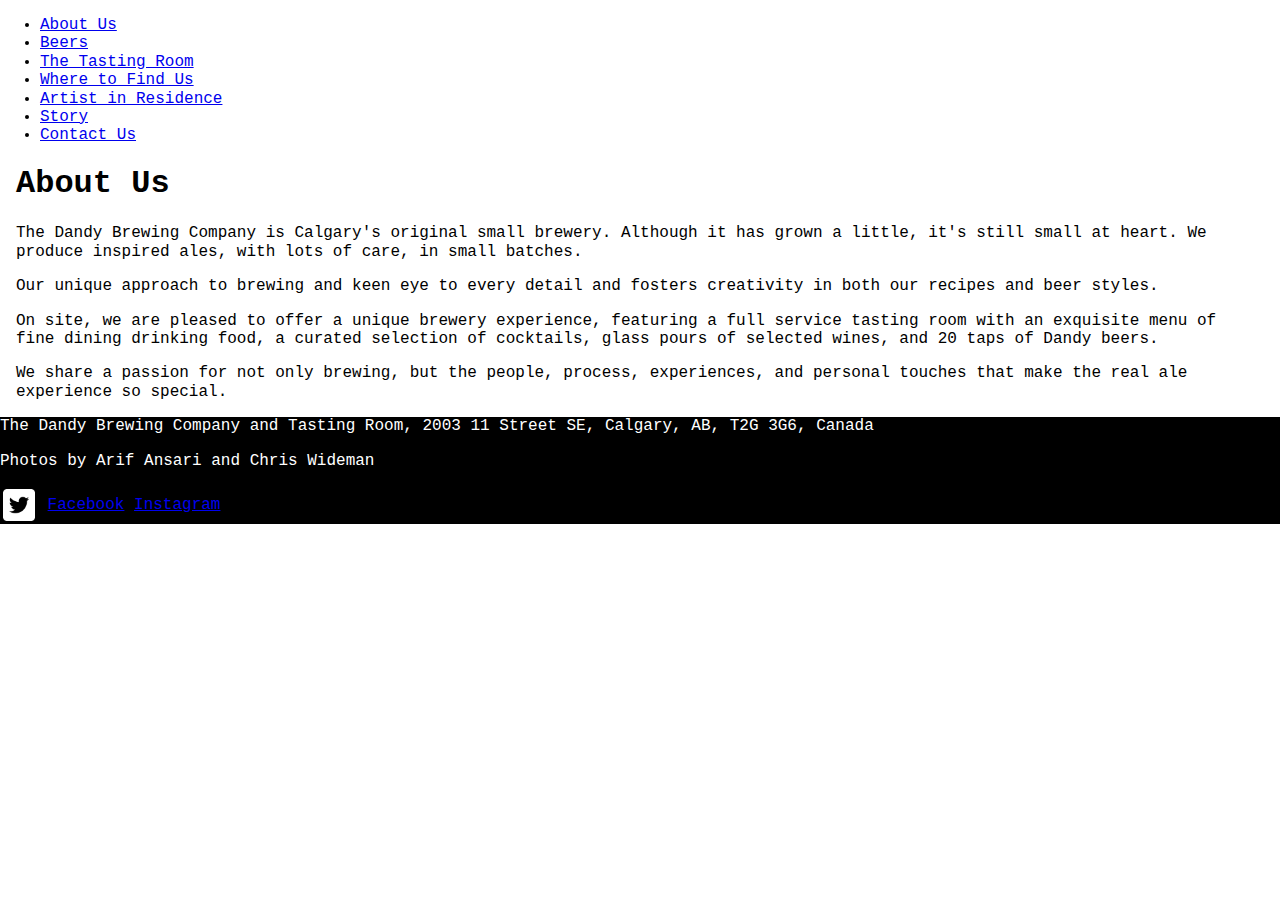
==== Index.html @ 78833ca7 "Initial Commit" ====
<!DOCTYPE html>
<html>
    <head>
        <meta charset="utf-8">
        <title>The Dandy Brewing Company</title>
        <meta name="description" content="">
        <meta name="viewport" content="width=device-width, initial-scale=1">
        <link rel="stylesheet" href="styles/main.css">
        <link rel="stylesheet" href="styles/normalize.css">
    </head>
    <body>
        <nav>
            <ul>
                <li><a href="about-us.html">About Us</a></li>
                <li><a href="beers.html">Beers</a></li>
                <li><a href="the-tasting-room.html">The Tasting Room</a></li>
                <li><a href="find-us.html">Where to Find Us</a></li>
                <li><a href="artist-in-residence.html">Artist in Residence</a></li>
                <li><a href="story.html">Story</a></li>      
                <li><a href="contact-us.html">Contact Us</a></li>                
            </ul>
        </nav>
        
        <main>
            <h1>About Us</h1>
            <p>The Dandy Brewing Company is Calgary's original small brewery. Although it has grown a little, it's still small at heart. We produce inspired ales, with lots of care, in small batches.</p>
            <p>Our unique approach to brewing and keen eye to every detail and fosters creativity in both our recipes and beer styles.</p>
            <p>On site, we are pleased to offer a unique brewery experience, featuring a full service tasting room with an exquisite menu of fine dining drinking food, a curated selection of cocktails, glass pours of selected wines, and 20 taps of Dandy beers.</p>
            <p>We share a passion for not only brewing, but the people, process, experiences, and personal touches that make the real ale experience so special.</p>
        </main>

        <footer>
            <p>The Dandy Brewing Company and Tasting Room, 2003 11 Street SE, Calgary, AB, T2G 3G6, Canada</p>
            <p>Photos by Arif Ansari and Chris Wideman</p>
            
            <a href="https://twitter.com/DandyAlesYYC" target="_blank"> <img src="images/Twitter_Social_Icon_Rounded_Square_White.png" alt="twitter"></a>
            <a href="https://www.facebook.com/DandyAlesYYC/" target= "_blank">Facebook</a>
            <a href="https://www.instgram.com/DandyAlesYYC" target="_blank">Instagram</a>

        </footer>

    </body>
</html>
---- styles/main.css ----
body {
    font-family: 'Courier New', Courier, monospace;
    font-size: 100%;
}

header {
    padding: 0em 0.75em 1em;
    border-bottom: 3px solid black;
    margin-bottom:  0;
}

main {
    padding: 0em 1em;
}

footer{
    background-color: black;
    padding: 0em;
    color: white;
}

footer img {
    width: 2em;
    padding: 3px;
    vertical-align: middle;
}
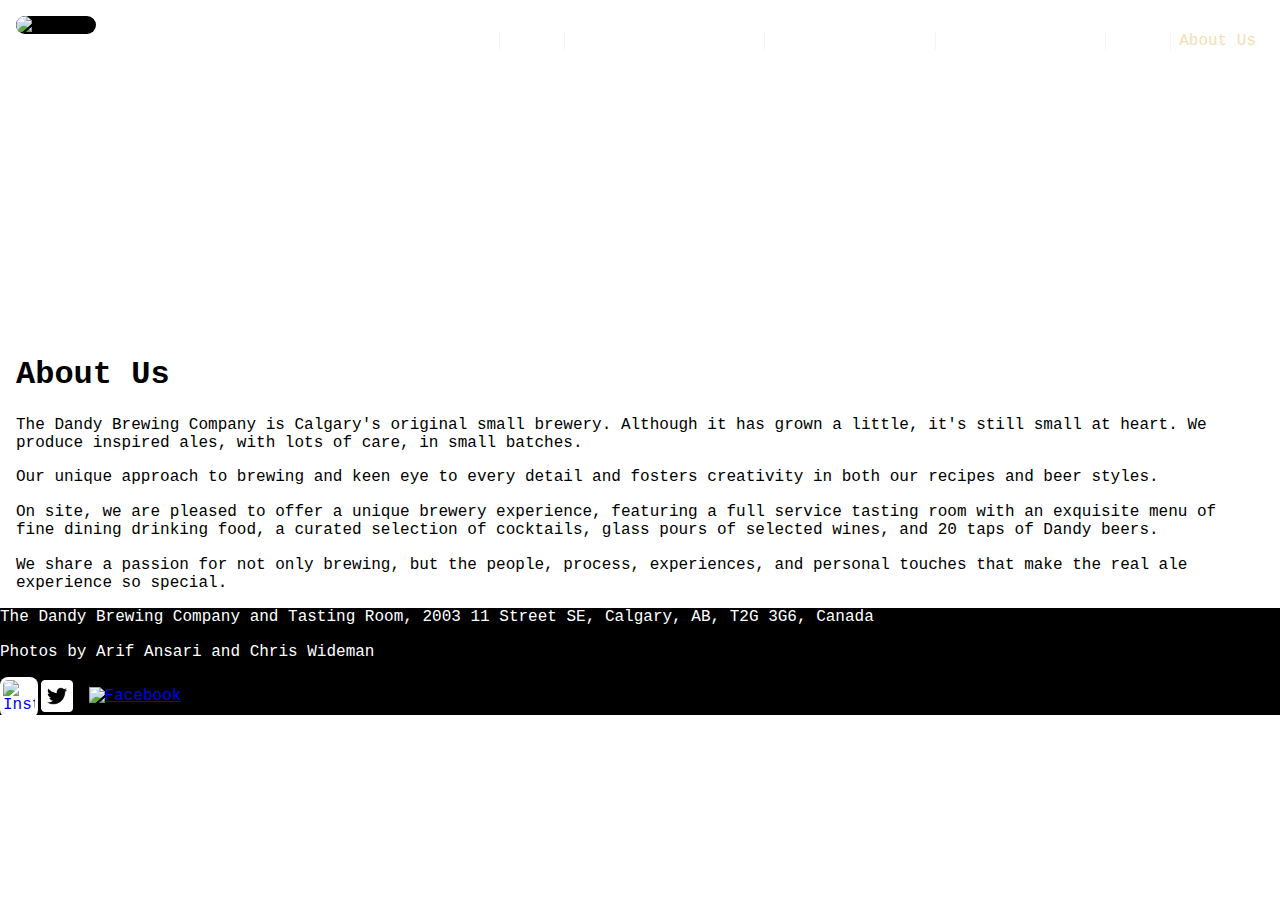
==== commit be9f0d4e: "Rough Complete" ====
--- a/Index.html
+++ b/Index.html
@@ -1,43 +1,59 @@
 <!DOCTYPE html>
-<html>
-    <head>
-        <meta charset="utf-8">
-        <title>The Dandy Brewing Company</title>
-        <meta name="description" content="">
-        <meta name="viewport" content="width=device-width, initial-scale=1">
-        <link rel="stylesheet" href="styles/main.css">
-        <link rel="stylesheet" href="styles/normalize.css">
-    </head>
-    <body>
-        <nav>
+<html lang="en">
+
+<head>
+    <meta charset="utf-8">
+    <title>The Dandy Brewing Company</title>
+    <link rel="icon" href="images/favicon.ico">
+    <meta name="description" content="">
+    <meta name="viewport" content="width=device-width, initial-scale=1">
+    <link rel="stylesheet" href="styles/main.css">
+    <link rel="stylesheet" href="styles/normalize.css">
+</head>
+
+<body>
+    <div id="header-background">
+        <img id="logo" src="images/logo.png" alt="LOGO">
+
+        <nav id="nav-menu">
             <ul>
-                <li><a href="about-us.html">About Us</a></li>
+                <li class="last"><a class="current" href="index.html">About Us</a></li>
                 <li><a href="beers.html">Beers</a></li>
                 <li><a href="the-tasting-room.html">The Tasting Room</a></li>
                 <li><a href="find-us.html">Where to Find Us</a></li>
                 <li><a href="artist-in-residence.html">Artist in Residence</a></li>
-                <li><a href="story.html">Story</a></li>      
-                <li><a href="contact-us.html">Contact Us</a></li>                
+                <li><a href="story.html">Story</a></li>
+                <li><a href="contact-us.html">Contact Us</a></li>
             </ul>
         </nav>
-        
-        <main>
-            <h1>About Us</h1>
-            <p>The Dandy Brewing Company is Calgary's original small brewery. Although it has grown a little, it's still small at heart. We produce inspired ales, with lots of care, in small batches.</p>
-            <p>Our unique approach to brewing and keen eye to every detail and fosters creativity in both our recipes and beer styles.</p>
-            <p>On site, we are pleased to offer a unique brewery experience, featuring a full service tasting room with an exquisite menu of fine dining drinking food, a curated selection of cocktails, glass pours of selected wines, and 20 taps of Dandy beers.</p>
-            <p>We share a passion for not only brewing, but the people, process, experiences, and personal touches that make the real ale experience so special.</p>
-        </main>
+    </div>
 
-        <footer>
-            <p>The Dandy Brewing Company and Tasting Room, 2003 11 Street SE, Calgary, AB, T2G 3G6, Canada</p>
-            <p>Photos by Arif Ansari and Chris Wideman</p>
-            
-            <a href="https://twitter.com/DandyAlesYYC" target="_blank"> <img src="images/Twitter_Social_Icon_Rounded_Square_White.png" alt="twitter"></a>
-            <a href="https://www.facebook.com/DandyAlesYYC/" target= "_blank">Facebook</a>
-            <a href="https://www.instgram.com/DandyAlesYYC" target="_blank">Instagram</a>
+    <main>
+        <h1>About Us</h1>
+        <p>The Dandy Brewing Company is Calgary's original small brewery. Although it has grown a little, it's still
+            small at heart. We produce inspired ales, with lots of care, in small batches.</p>
+        <p>Our unique approach to brewing and keen eye to every detail and fosters creativity in both our recipes and
+            beer styles.</p>
+        <p>On site, we are pleased to offer a unique brewery experience, featuring a full service tasting room with an
+            exquisite menu of fine dining drinking food, a curated selection of cocktails, glass pours of selected
+            wines, and 20 taps of Dandy beers.</p>
+        <p>We share a passion for not only brewing, but the people, process, experiences, and personal touches that make
+            the real ale experience so special.</p>
+    </main>
 
-        </footer>
+    <footer>
+        <p>The Dandy Brewing Company and Tasting Room, 2003 11 Street SE, Calgary, AB, T2G 3G6, Canada</p>
+        <p>Photos by Arif Ansari and Chris Wideman</p>
 
-    </body>
+        <a href="https://twitter.com/DandyAlesYYC" target="_blank"> <img
+                src="images/Twitter_Social_Icon_Rounded_Square_White.png" alt="twitter"></a>
+        <a href="https://www.facebook.com/DandyAlesYYC/" target="_blank"><img src="images/f_logo_RGB-White_512.png"
+                alt="Facebook"></a>
+        <a href="https://www.instgram.com/DandyAlesYYC" target="_blank"><img id="insta"
+                src="images/glyph-logo_May2016.png" alt="Instagram"></a>
+
+    </footer>
+
+</body>
+
 </html>--- a/styles/main.css
+++ b/styles/main.css
@@ -1,15 +1,70 @@
 body {
     font-family: 'Courier New', Courier, monospace;
     font-size: 100%;
+
 }
 
 header {
     padding: 0em 0.75em 1em;
     border-bottom: 3px solid black;
     margin-bottom:  0;
+    
 }
 
+#header-background{
+    background-image: url(../images/fermenter.jpg);
+    background-position: center;
+    background-color: transparent;
+    height: 20em;
+}
+
+#logo {
+    width: 5em;
+    display: block;
+    border-radius: 1em;
+    background-color: black;
+    float: left;
+    margin: 0em 1em;
+}
+
+#nav-menu ul {
+    list-style: none;
+    text-align: right;
+    padding: 1em 1em;
+}
+    
+#nav-menu li {
+    float: right;
+    text-decoration: none;
+    border-style: none solid none none;
+    border-width: thin;
+    border-color: whitesmoke;
+}
+
+#nav-menu li.last {
+    border-style: none;
+}
+
+#nav-menu li a {
+    display: block;
+    margin: 0em;
+    padding: 0 0.5em;
+    color: white;
+    background-color: transparent;
+    text-decoration: none;
+}
+
+#nav-menu li a.current {
+    color: wheat;
+}
+
+#nav-menu li a:hover {
+    text-decoration: underline;
+}
+
+
 main {
+    clear: both;
     padding: 0em 1em;
 }
 
@@ -23,4 +78,11 @@
     width: 2em;
     padding: 3px;
     vertical-align: middle;
+}
+
+#insta{
+    display: block;
+    background-color: white;
+    border-radius: .5em;
+    float: left;
 }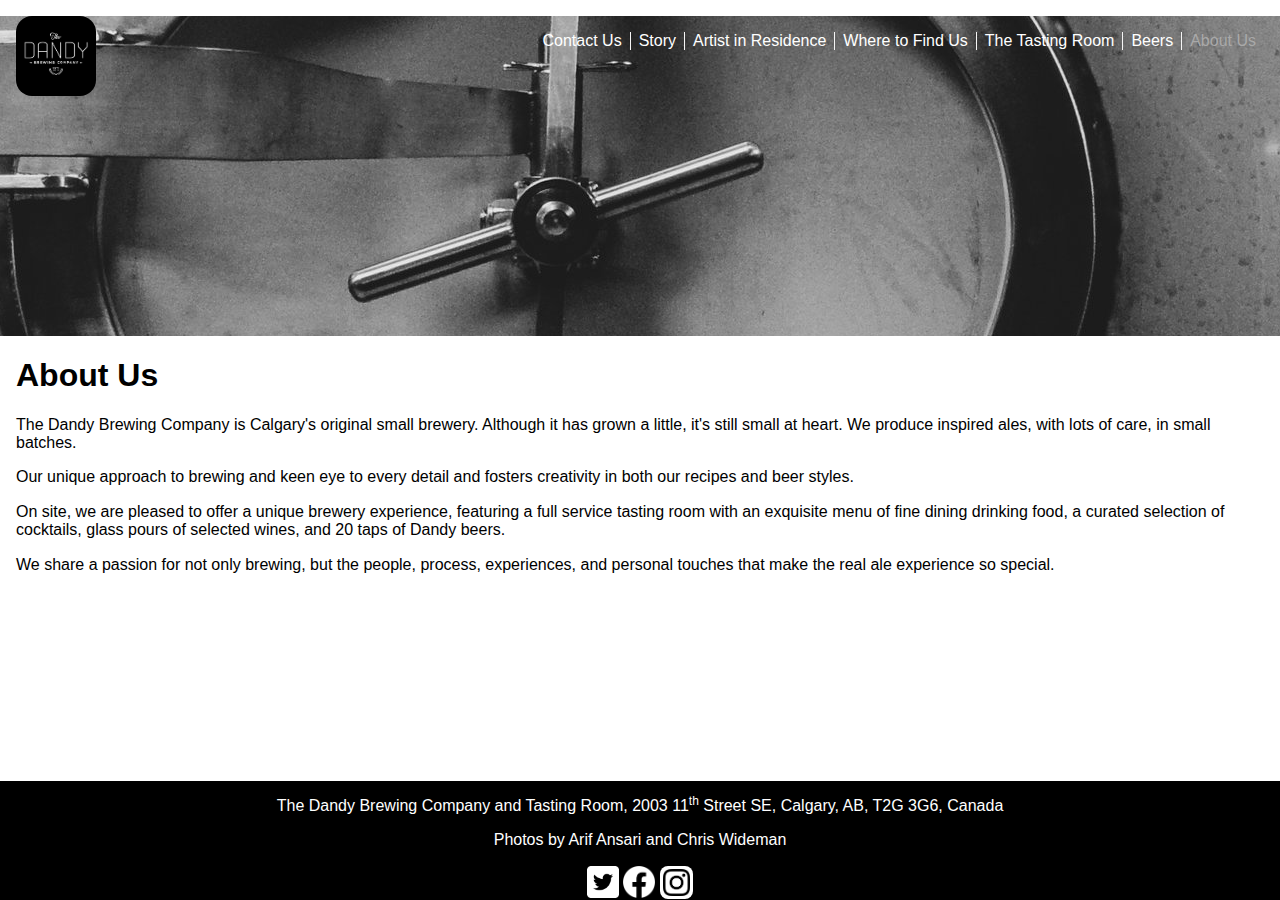
==== commit d726b75f: "Footer text refinement" ====
--- a/Index.html
+++ b/Index.html
@@ -42,16 +42,18 @@
     </main>
 
     <footer>
-        <p>The Dandy Brewing Company and Tasting Room, 2003 11 Street SE, Calgary, AB, T2G 3G6, Canada</p>
+        <p>The Dandy Brewing Company and Tasting Room, 2003 11<sup>th</sup> Street SE, Calgary, AB, T2G 3G6, Canada</p>
         <p>Photos by Arif Ansari and Chris Wideman</p>
+        
+    
+        <a href="https://twitter.com/DandyAlesYYC" target="_blank"> <img
+            src="images/Twitter_Social_Icon_Rounded_Square_White.png" alt="twitter"></a>
+        <a href="https://www.facebook.com/DandyAlesYYC/" target="_blank"><img src="images/f_logo_RGB-White_512.png"
+            alt="Facebook"></a>
+        <a href="https://www.instgram.com/DandyAlesYYC" target="_blank"><img id="insta"
+            src="images/glyph-logo_May2016.png" alt="Instagram"></a>
 
-        <a href="https://twitter.com/DandyAlesYYC" target="_blank"> <img
-                src="images/Twitter_Social_Icon_Rounded_Square_White.png" alt="twitter"></a>
-        <a href="https://www.facebook.com/DandyAlesYYC/" target="_blank"><img src="images/f_logo_RGB-White_512.png"
-                alt="Facebook"></a>
-        <a href="https://www.instgram.com/DandyAlesYYC" target="_blank"><img id="insta"
-                src="images/glyph-logo_May2016.png" alt="Instagram"></a>
-
+        
     </footer>
 
 </body>
--- a/styles/main.css
+++ b/styles/main.css
@@ -1,7 +1,6 @@
 body {
-    font-family: 'Courier New', Courier, monospace;
+    font-family: Arial, Helvetica, sans-serif;
     font-size: 100%;
-
 }
 
 header {
@@ -55,7 +54,7 @@
 }
 
 #nav-menu li a.current {
-    color: wheat;
+    color: darkgrey;
 }
 
 #nav-menu li a:hover {
@@ -69,20 +68,26 @@
 }
 
 footer{
+    position: fixed;
+    left: 0;
+    bottom: 0;
+    width: 100%;
     background-color: black;
-    padding: 0em;
     color: white;
+    text-align: center;
 }
 
 footer img {
+    margin-bottom: 1px;
     width: 2em;
-    padding: 3px;
+    padding: 0px;
     vertical-align: middle;
 }
 
 #insta{
-    display: block;
+    margin-bottom: 1.2px;
+    width: 1.7em;  
+    padding: 3px;
     background-color: white;
     border-radius: .5em;
-    float: left;
 }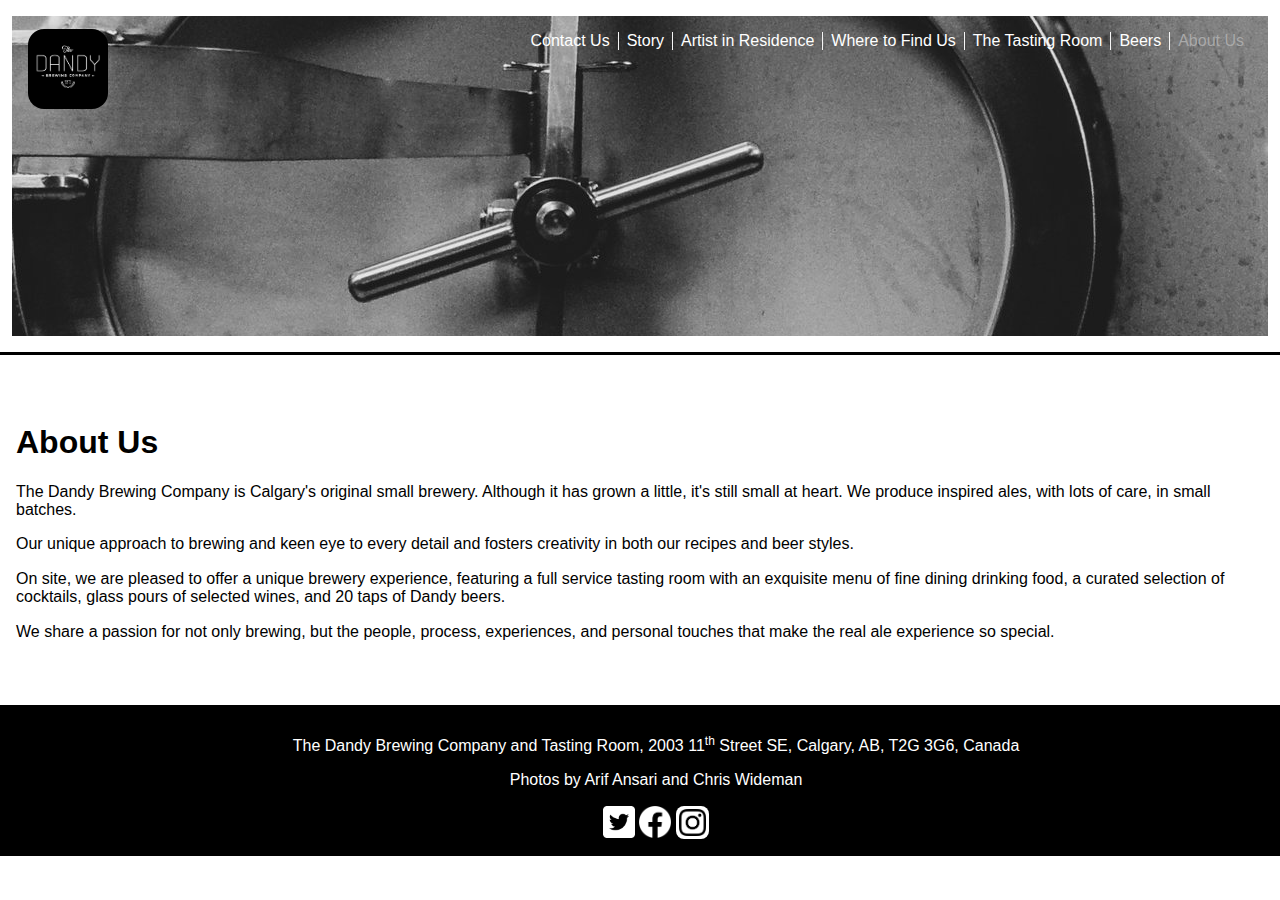
==== commit 5c1b38a6: "Separated Header & Footer" ====
--- a/Index.html
+++ b/Index.html
@@ -9,24 +9,12 @@
     <meta name="viewport" content="width=device-width, initial-scale=1">
     <link rel="stylesheet" href="styles/main.css">
     <link rel="stylesheet" href="styles/normalize.css">
+    <script src="https://code.jquery.com/jquery-3.5.1.min.js"></script>
+    <script src="scripts/jquery.js"></script>
 </head>
 
 <body>
-    <div id="header-background">
-        <img id="logo" src="images/logo.png" alt="LOGO">
-
-        <nav id="nav-menu">
-            <ul>
-                <li class="last"><a class="current" href="index.html">About Us</a></li>
-                <li><a href="beers.html">Beers</a></li>
-                <li><a href="the-tasting-room.html">The Tasting Room</a></li>
-                <li><a href="find-us.html">Where to Find Us</a></li>
-                <li><a href="artist-in-residence.html">Artist in Residence</a></li>
-                <li><a href="story.html">Story</a></li>
-                <li><a href="contact-us.html">Contact Us</a></li>
-            </ul>
-        </nav>
-    </div>
+    <header id="header-html"></header>
 
     <main>
         <h1>About Us</h1>
@@ -41,20 +29,7 @@
             the real ale experience so special.</p>
     </main>
 
-    <footer>
-        <p>The Dandy Brewing Company and Tasting Room, 2003 11<sup>th</sup> Street SE, Calgary, AB, T2G 3G6, Canada</p>
-        <p>Photos by Arif Ansari and Chris Wideman</p>
-        
-    
-        <a href="https://twitter.com/DandyAlesYYC" target="_blank"> <img
-            src="images/Twitter_Social_Icon_Rounded_Square_White.png" alt="twitter"></a>
-        <a href="https://www.facebook.com/DandyAlesYYC/" target="_blank"><img src="images/f_logo_RGB-White_512.png"
-            alt="Facebook"></a>
-        <a href="https://www.instgram.com/DandyAlesYYC" target="_blank"><img id="insta"
-            src="images/glyph-logo_May2016.png" alt="Instagram"></a>
-
-        
-    </footer>
+    <footer id="footer-html"></footer>
 
 </body>
 
--- a/styles/main.css
+++ b/styles/main.css
@@ -23,7 +23,7 @@
     border-radius: 1em;
     background-color: black;
     float: left;
-    margin: 0em 1em;
+    margin: 0.8em 1em;
 }
 
 #nav-menu ul {
@@ -64,14 +64,13 @@
 
 main {
     clear: both;
-    padding: 0em 1em;
+    padding: 3em 1em;
 }
 
 footer{
-    position: fixed;
-    left: 0;
-    bottom: 0;
+    position: static;
     width: 100%;
+    padding: 1em;
     background-color: black;
     color: white;
     text-align: center;
